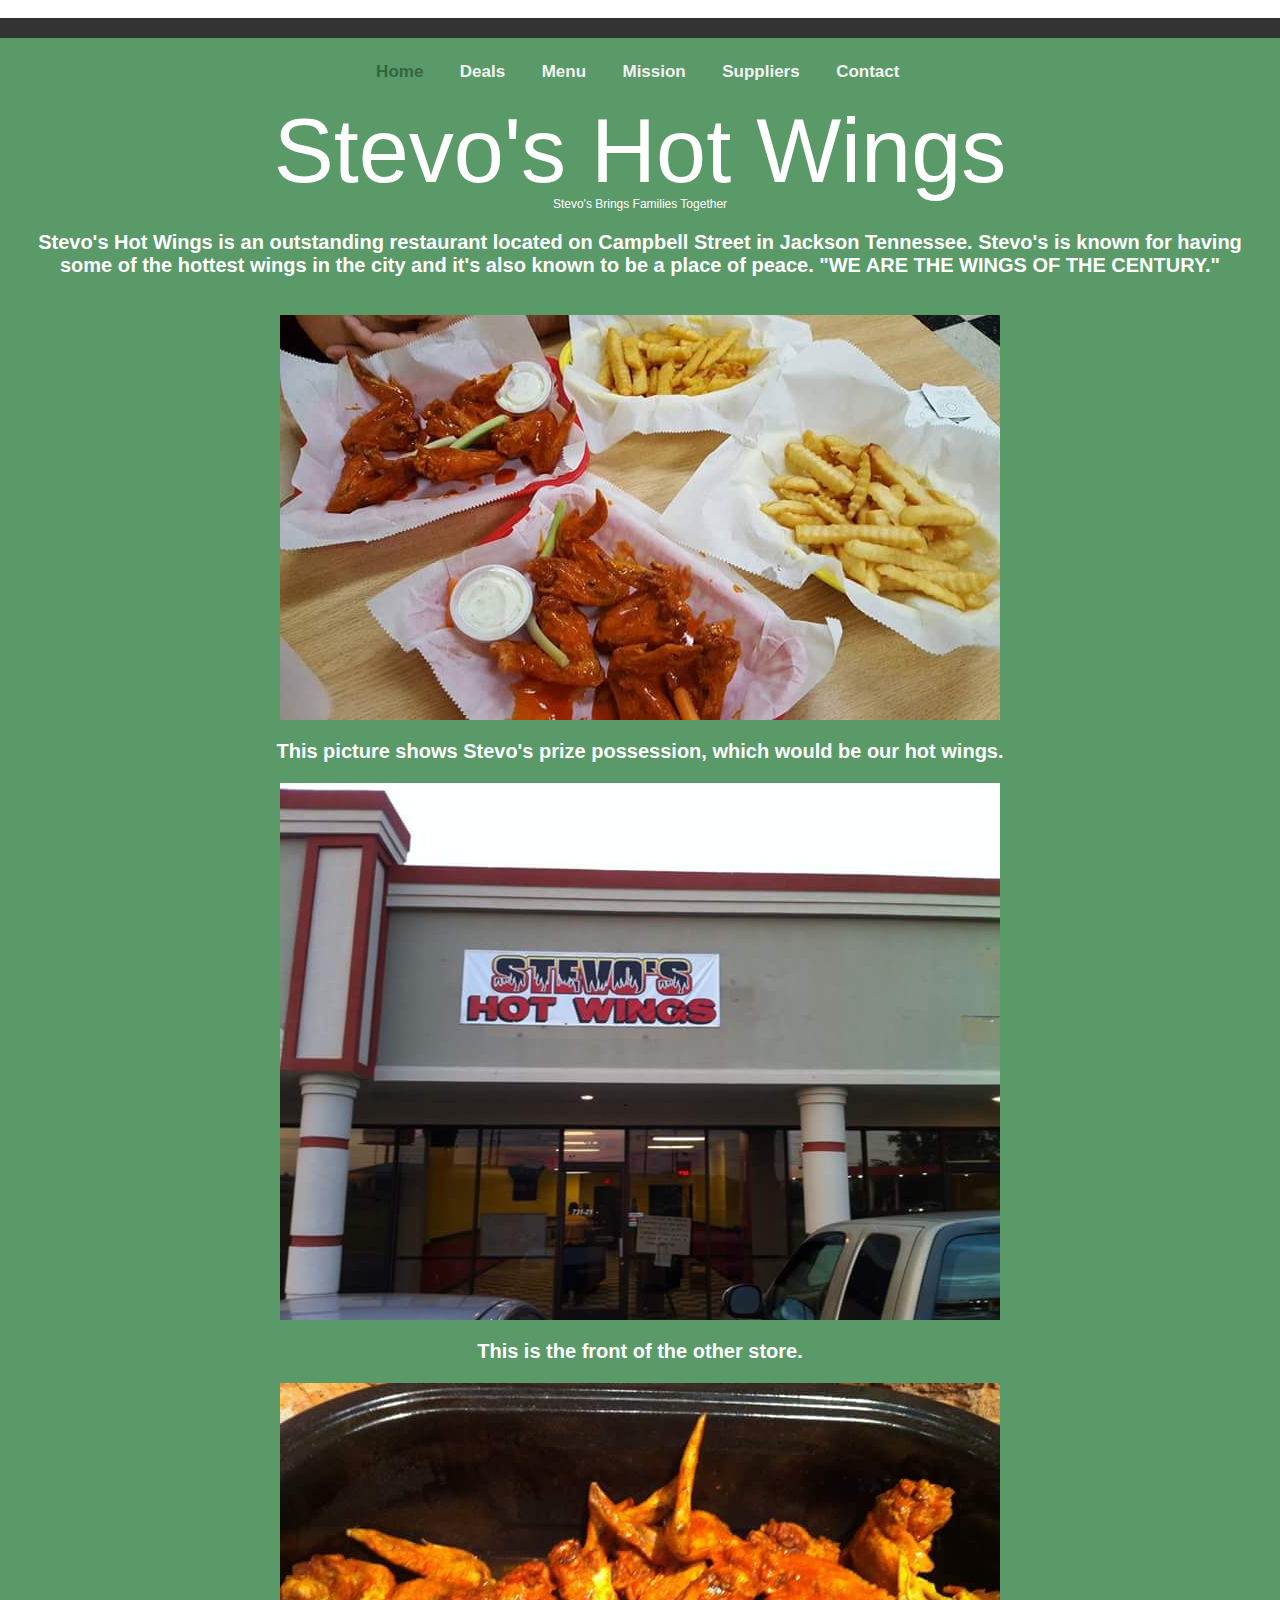
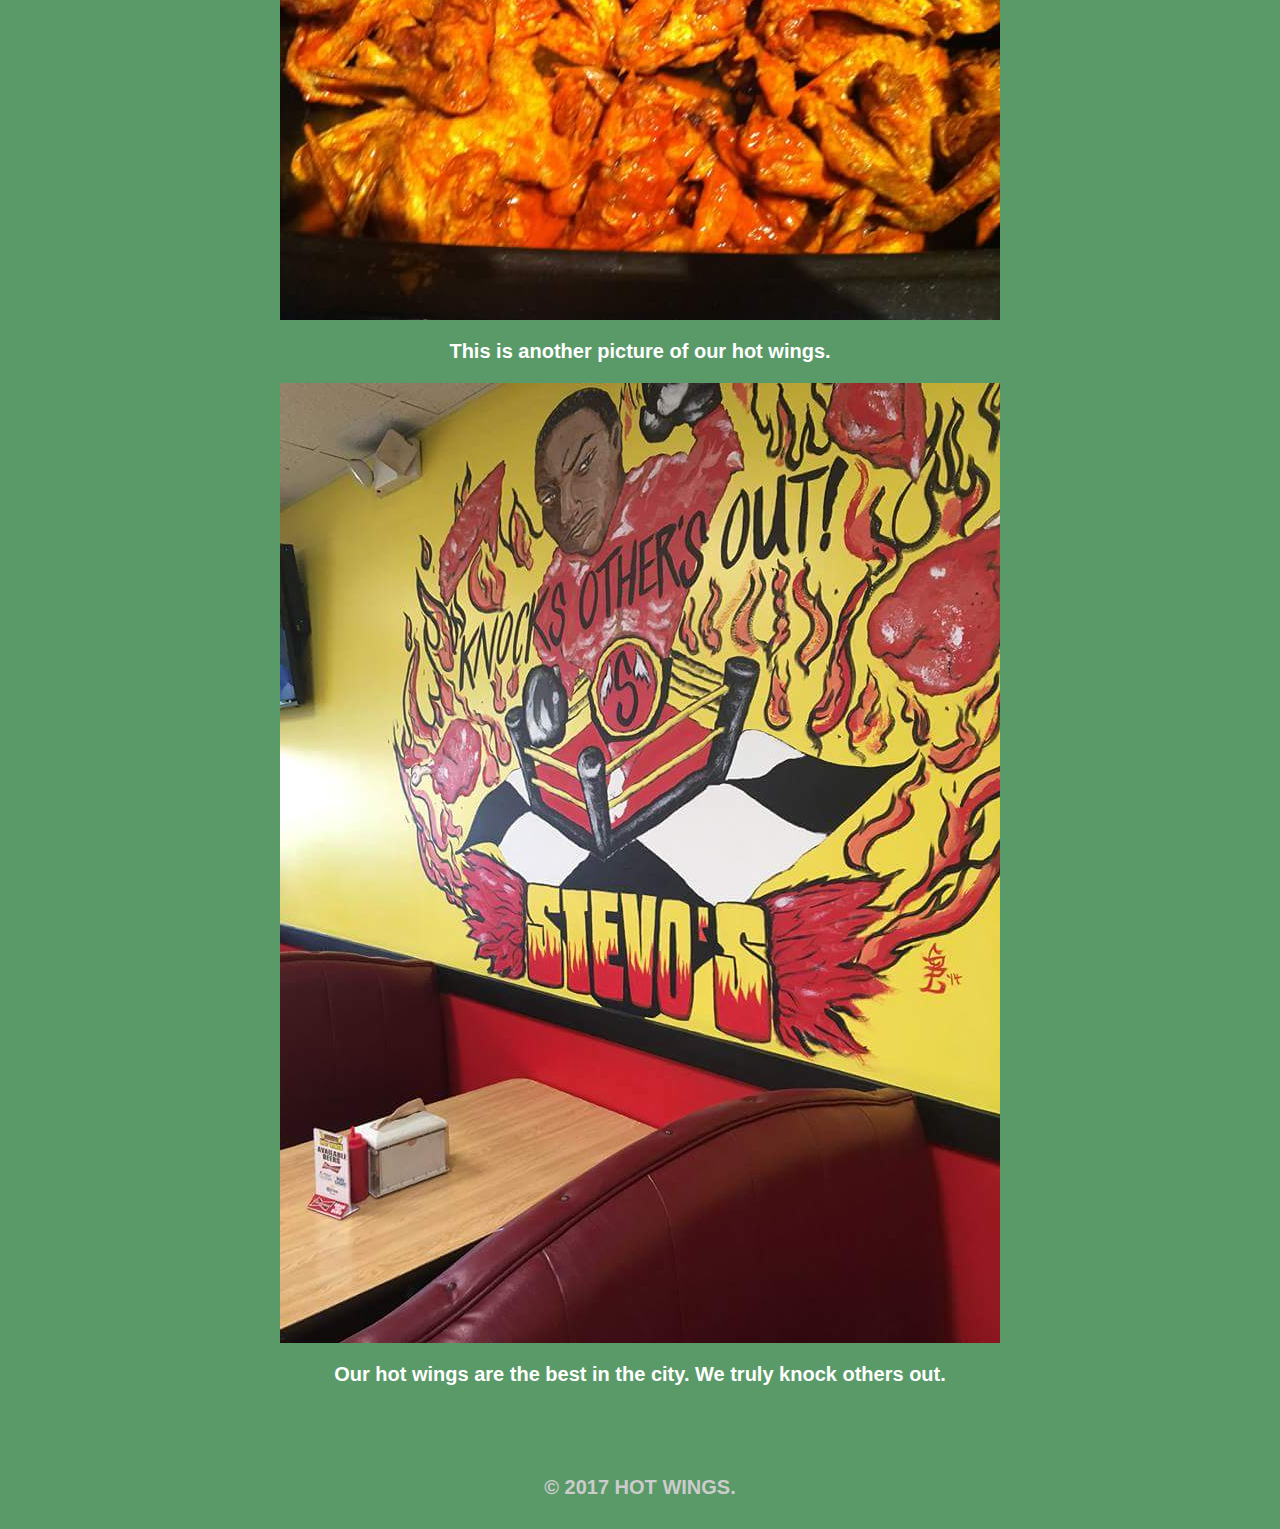
==== index.html @ 1a39fe98 "Add files via upload" ====
==<!DOCTYPE html>
<html>
  <body>
  <head>
    <meta charset="utf-8">
    <title>Home Page | Stevo's Hot Wings</title>
 <link rel="stylesheet" href="css/style.css">
<link href="https://fonts.googleapis.com/css?family=Lobster" rel="stylesheet">
    <style>
body {margin:0;}

.topnav {
  overflow: hidden;
  background-color: #333;
}

.topnav a {
  float: left;
  display: block;
  color: #f2f2f2;
  text-align: center;
  padding: 14px 16px;
  text-decoration: none;
  font-size: 17px;
}

.topnav a:hover {
  background-color: #ddd;
  color: black;
}

.topnav .icon {
  display: none;
}

@media screen and (max-width: 600px) {
  .topnav a:not(:first-child) {display: none;}
  .topnav a.icon {
    float: right;
    display: block;
  }
}

@media screen and (max-width: 600px) {
  .topnav.responsive {position: relative;}
  .topnav.responsive .icon {
    position: absolute;
    right: 0;
    top: 0;
  }
  .topnav.responsive a {
    float: none;
    display: block;
    text-align: left;
  }

}
                p {
        font-size: 20px;
        font-weight: bold;
}  
    h1 {
      font-size: 90px;
      color: white;
      }
      h2 {
      color: white;
      }
      </style>
    </head>
  <body>
       <img src="img/logo.jpg" class="logo" alt="">
    <div class="topnav" id="myTopnav">
        <nav>
        <ul>
  <li><a href="#home.html" class="selected">Home</a></li>
  <li><a href="#deals.html">Deals</a></li>
  <li><a href="#menu.html">Menu</a></li>
  <li><a href="#mission.html">Mission</a></li>
  <li><a href="#suppliers.html">Suppliers</a></li>
  <li><a href="#contact.html">Contact</a></li>
  <li><a href="javascript:void(0);" style="font-size:15px;" class="icon" onclick="myFunction()">&#9776;</a></li>
        <h1>Stevo's Hot Wings</h1>
        <h2>Stevo's Brings Families Together</h2>
    <div class="primary-content t-border"></div>
      <p>
        Stevo's Hot Wings is an outstanding restaurant located on Campbell Street in Jackson Tennessee. Stevo's is known for having some of the hottest wings in the city and it's also known to be a place of peace. "WE ARE THE WINGS OF THE CENTURY."
        </p>
<br>
        <div id="wrapper">
      <section>
            <section>
      <ul>
        <li>
          <img src="img/wingsandfries.jpg" class="selected" alt="">
          <p>This picture shows Stevo's prize possession, which would be our hot wings.</p>
          <img src="img/storefront2.jpg" class="selected" alt="">
          <p>This is the front of the other store.</p>
          <img src="img/hotwings.jpg" class="selected" alt="">
          <p>This is another picture of our hot wings.</p>
          <img src="img/knocksothersout.jpg" class="selected" alt="">
          <p>Our hot wings are the best in the city. We truly knock others out.</p>
        </li>
      </ul>
      </section>
        <ul id="gallery">
          <script>
function myFunction() {
    var x = document.getElementById("myTopnav");
    if (x.className === "topnav") {
        x.className += " responsive";
    } else {
        x.className = "topnav";
    }
}
</script>
            </ul>
        </section>
        </div>
        <footer>
          <p>&copy; 2017 HOT WINGS.</p>
        </footer>
          </ul>
          </body>
  </html>
---- css/style.css ----
/*********************************
GENERAL
**********************************/

body { 
  font-family: 'Open Sans', sans-serif; 
}

#wrapper {
  max-width: 940px;
  margin: 0 auto;
  padding: 0 5%;
}

a {
  text-decoration: none;
}

img{
 max-width: 100%;
}

 h3 {
  margin: 0 0 1m 0; }
/*********************************
HEADING
**********************************/

header {
  float: left;
  margin: 0 0 30px 0;
  padding: 5px 0 0 0;
  width: 100%;
}

#logo {
  text-align: center;
  margin: 0;
}

h1 {
  font-family: 'Sansita', sans-serif;
  margin: 15px 0;
  font-size: 1.75em;
  font-weight: normal;
  line-height: 0.8em;
}

h2 {
  font-size: 0.75em;
  margin: -5px 0 0;
  font-weight: normal;
}



/*********************************
NAVIGATION
**********************************/

nav{
 text-align:center;
  padding: 10px 0;
  margin: 20px 0 0;
  }

nav ul {
  list-style: none;
  margin: 0 10px;
  padding: 0;
}

nav li {
  display: inline-block;
}

nav a {
  font-weight: 800;
  padding: 15px 10px;
}



/*********************************
FOOTER
**********************************/

footer {
 font-size: 0.75em;
  text-align: center;
  clear: both;
  padding-top: 50px;
  color: #ccc;
}

.social-icon {
  width: 20px;
  height: 20px;
  margin: 0 5px;
}



/*********************************
PAGE: PORTFOLIO
**********************************/

#gallery {
  margin: 0;
  padding: 0;
  list-style: none;
}

#gallery li {
  float: left;
  width: 45%;
  margin: 2.5%;
  background-color: #f5f5f5;
  color: #bdc3c7;
}
  
#gallery li a p {
  margin: 0;
  padding: 5%;
  font-size: 0.75em;
  color: #bdc3c7
}



/*********************************
PAGE: ABOUT
**********************************/

/*********************************
PAGE: CONTACT
**********************************/

.contact-info {
  list-style: none;
  padding: 0;
  margin: 0;
  font-size: 0.9em;
}

.contact-info a {
  display: block;
  min-height: 20px;
  background-repeat: no-repeat;
  background-size: 20px 20px;
  padding: 0 0 0 30px;
  margin: 0 0 10px;
}

/*********************************
COLORS
**********************************/

/* site body */
body{
  background-color: #fff;
  color: #fff;
}

/* green header */
header {
  background:  #0000ff;
  border-color: #599a68;
}

/* nav background on mobile */
nav {
  background: #599a68;
}


/* logo text */
h1, h2 {
 color: #fff; 
}

/* links */
a {
  color: #6ab47b;
}

/* nav link */
nav a, nav a:visited {
  color: #fff;
}

/* selected nav link */
nav a.selected, nav a:hover {
  color: #32673f;
}
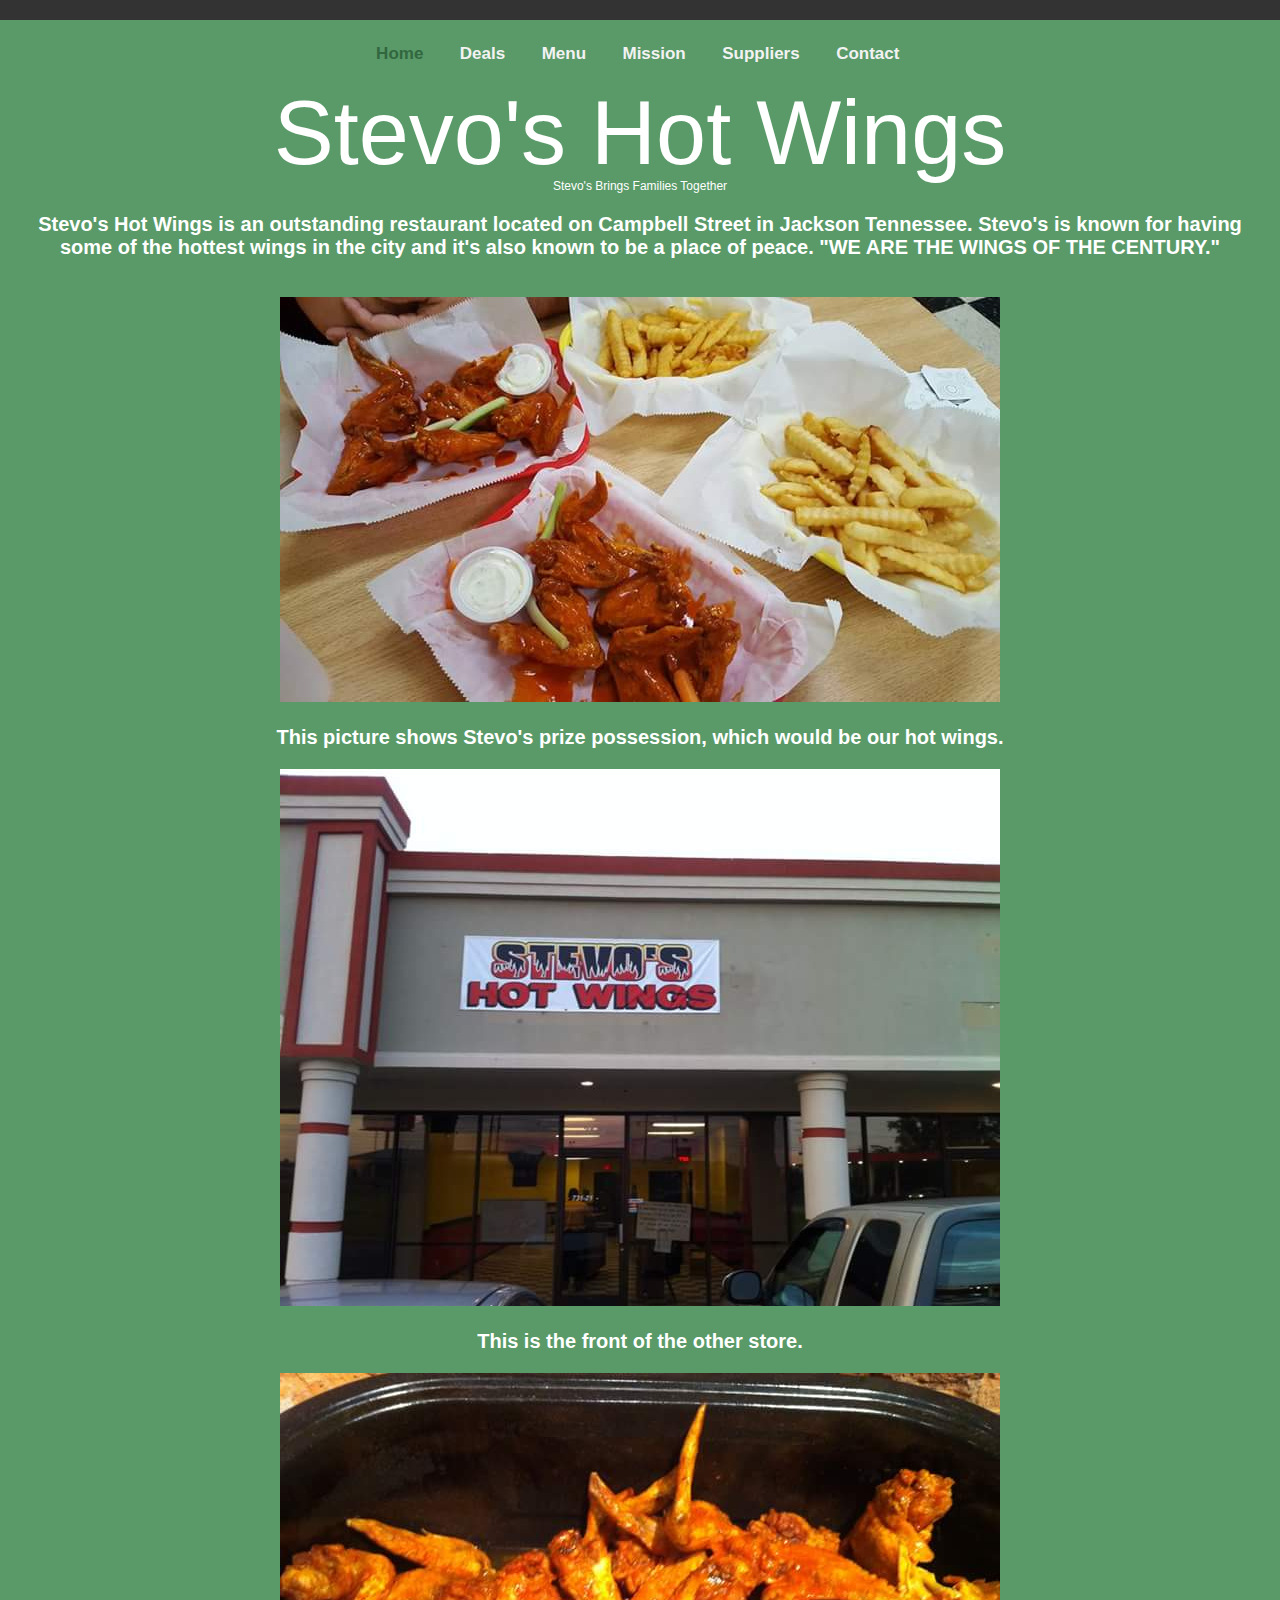
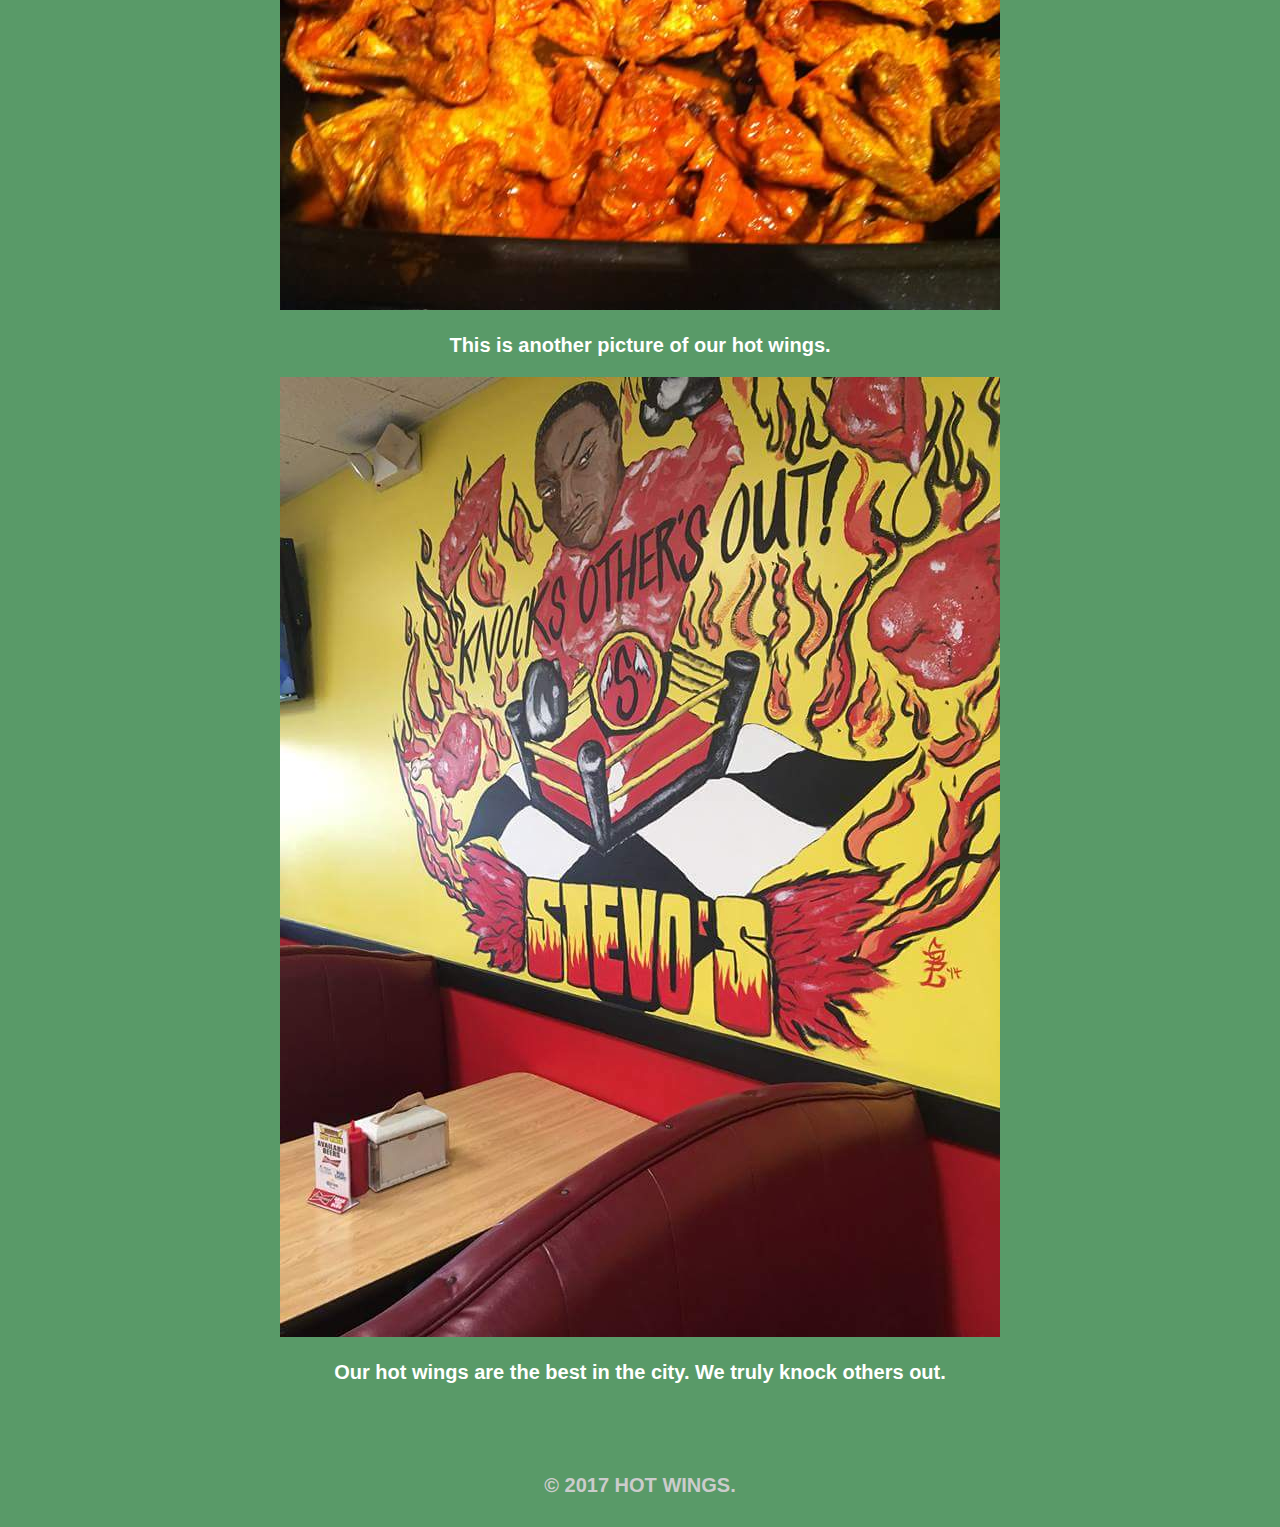
==== commit 0aae660e: "Update index.html" ====
--- a/index.html
+++ b/index.html
@@ -1,4 +1,4 @@
-==<!DOCTYPE html>
+<!DOCTYPE html>
 <html>
   <body>
   <head>
@@ -69,7 +69,6 @@
       </style>
     </head>
   <body>
-       <img src="img/logo.jpg" class="logo" alt="">
     <div class="topnav" id="myTopnav">
         <nav>
         <ul>
@@ -122,4 +121,4 @@
         </footer>
           </ul>
           </body>
-  </html>+  </html>
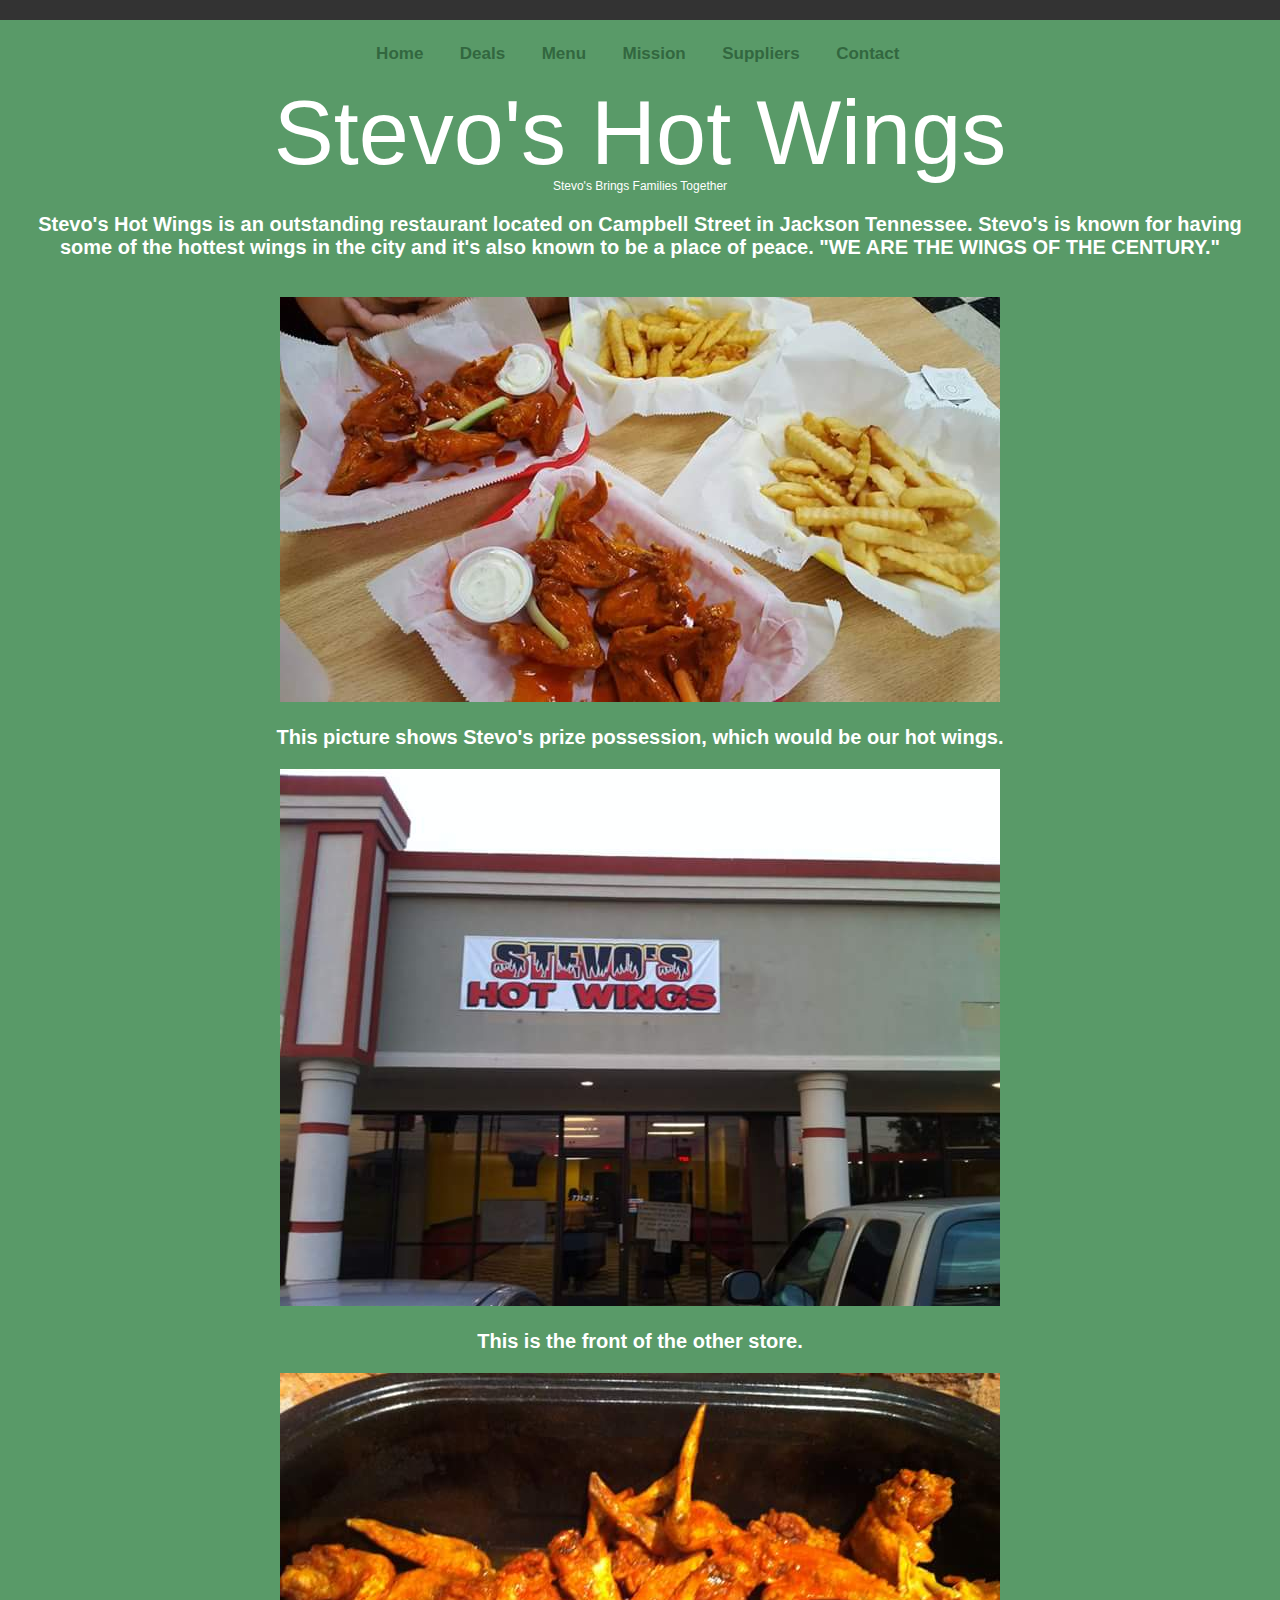
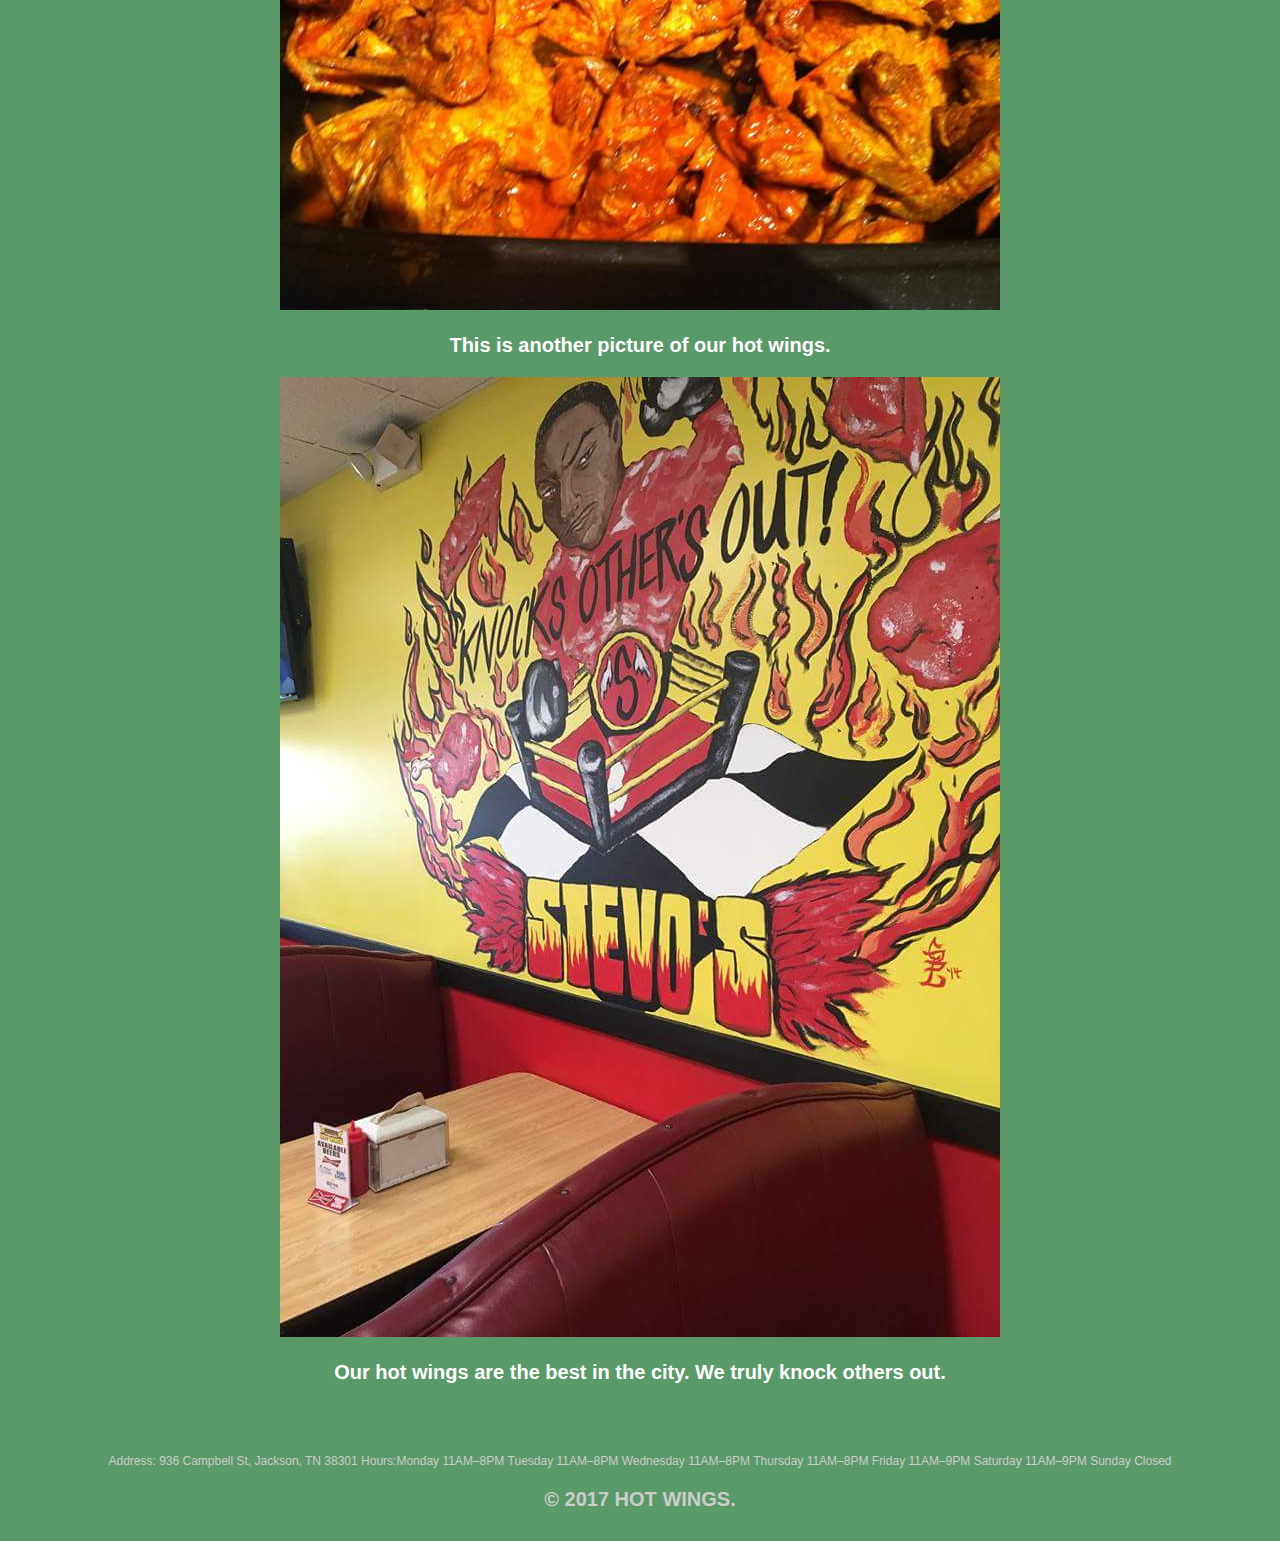
==== commit 2906184d: "Update index.html" ====
--- a/index.html
+++ b/index.html
@@ -72,12 +72,12 @@
     <div class="topnav" id="myTopnav">
         <nav>
         <ul>
-  <li><a href="#home.html" class="selected">Home</a></li>
-  <li><a href="#deals.html">Deals</a></li>
-  <li><a href="#menu.html">Menu</a></li>
-  <li><a href="#mission.html">Mission</a></li>
-  <li><a href="#suppliers.html">Suppliers</a></li>
-  <li><a href="#contact.html">Contact</a></li>
+  <li><a href="home.html" class="selected">Home</a></li>
+  <li><a href="Deals.html" class="selected">Deals</a></li>
+  <li><a href="Menu.html" class="selected">Menu</a></li>
+  <li><a href="Mission.html" class="selected">Mission</a></li>
+  <li><a href="Suppliers.html" class="selected">Suppliers</a></li>
+  <li><a href="Contact.html" class="selected">Contact</a></li>
   <li><a href="javascript:void(0);" style="font-size:15px;" class="icon" onclick="myFunction()">&#9776;</a></li>
         <h1>Stevo's Hot Wings</h1>
         <h2>Stevo's Brings Families Together</h2>
@@ -117,6 +117,17 @@
         </section>
         </div>
         <footer>
+                    <ul>
+          <li>Address: 936 Campbell St, Jackson, TN 38301</li>
+<li>Hours: 
+<li>Monday	11AM–8PM</li>
+<li>Tuesday	11AM–8PM</li>
+<li>Wednesday	11AM–8PM</li>
+<li>Thursday	11AM–8PM</li>
+<li>Friday	11AM–9PM</li>
+<li>Saturday	11AM–9PM</li>
+<li>Sunday	Closed</li>
+          </ul>
           <p>&copy; 2017 HOT WINGS.</p>
         </footer>
           </ul>
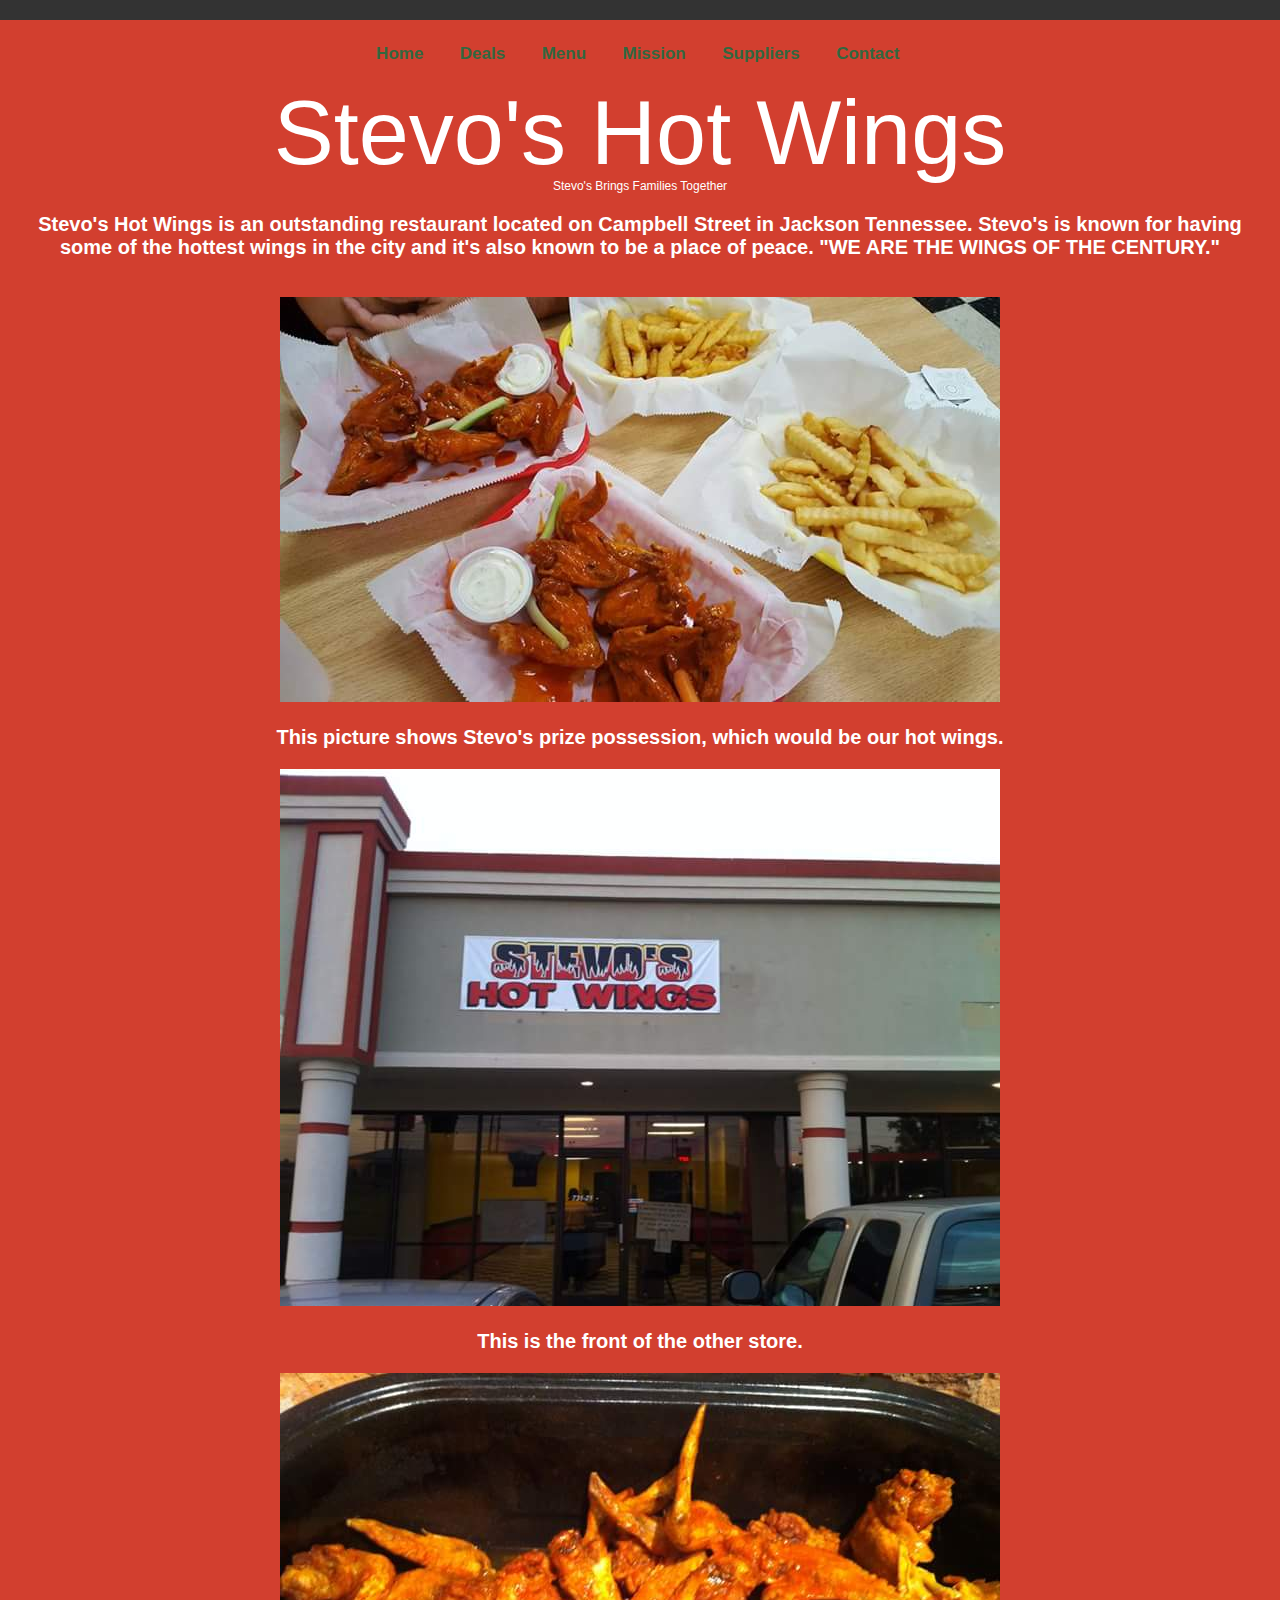
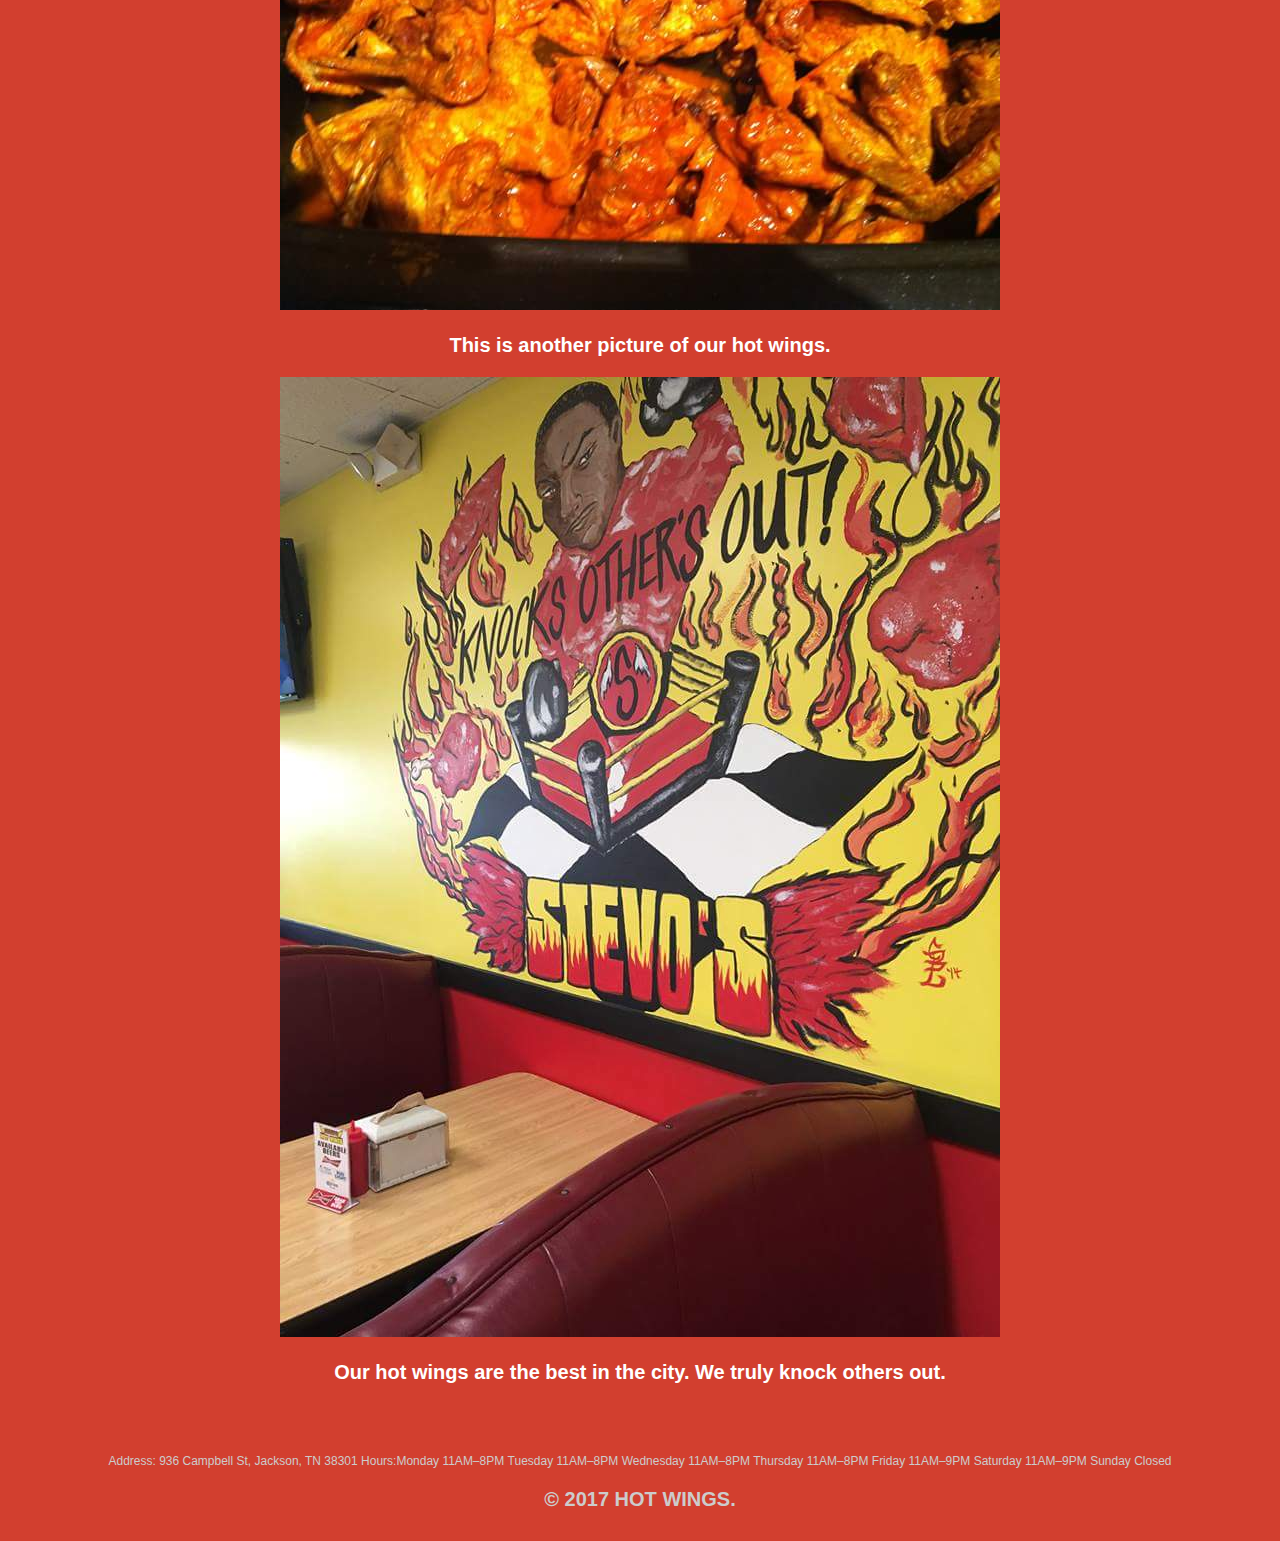
==== commit 45dab0b6: "Update index.html" ====
--- a/index.html
+++ b/index.html
@@ -69,10 +69,11 @@
       </style>
     </head>
   <body>
+
     <div class="topnav" id="myTopnav">
         <nav>
         <ul>
-  <li><a href="home.html" class="selected">Home</a></li>
+  <li><a href="index.html" class="selected">Home</a></li>
   <li><a href="Deals.html" class="selected">Deals</a></li>
   <li><a href="Menu.html" class="selected">Menu</a></li>
   <li><a href="Mission.html" class="selected">Mission</a></li>
@@ -117,7 +118,7 @@
         </section>
         </div>
         <footer>
-                    <ul>
+          <ul>
           <li>Address: 936 Campbell St, Jackson, TN 38301</li>
 <li>Hours: 
 <li>Monday	11AM–8PM</li>
@@ -127,6 +128,9 @@
 <li>Friday	11AM–9PM</li>
 <li>Saturday	11AM–9PM</li>
 <li>Sunday	Closed</li>
+
+          
+          
           </ul>
           <p>&copy; 2017 HOT WINGS.</p>
         </footer>
--- a/css/style.css
+++ b/css/style.css
@@ -4,6 +4,8 @@
 
 body { 
   font-family: 'Open Sans', sans-serif; 
+  background-repeat: no-repeat;
+  background-image: cover;
 }
 
 #wrapper {
@@ -22,6 +24,9 @@
 
  h3 {
   margin: 0 0 1m 0; }
+
+
+
 /*********************************
 HEADING
 **********************************/
@@ -158,19 +163,19 @@
 
 /* site body */
 body{
-  background-color: #fff;
+  background-color:;
   color: #fff;
 }
 
 /* green header */
 header {
-  background:  #0000ff;
-  border-color: #599a68;
+  background:  #32673f;
+  border-color: #000fff;
 }
 
 /* nav background on mobile */
 nav {
-  background: #599a68;
+  background: #d23f2f;
 }
 
 
@@ -181,7 +186,7 @@
 
 /* links */
 a {
-  color: #6ab47b;
+  color: #000fff;
 }
 
 /* nav link */
@@ -193,16 +198,3 @@
 nav a.selected, nav a:hover {
   color: #32673f;
 }
-
-
-
-
-
-
-
-
-
-
-
-
-
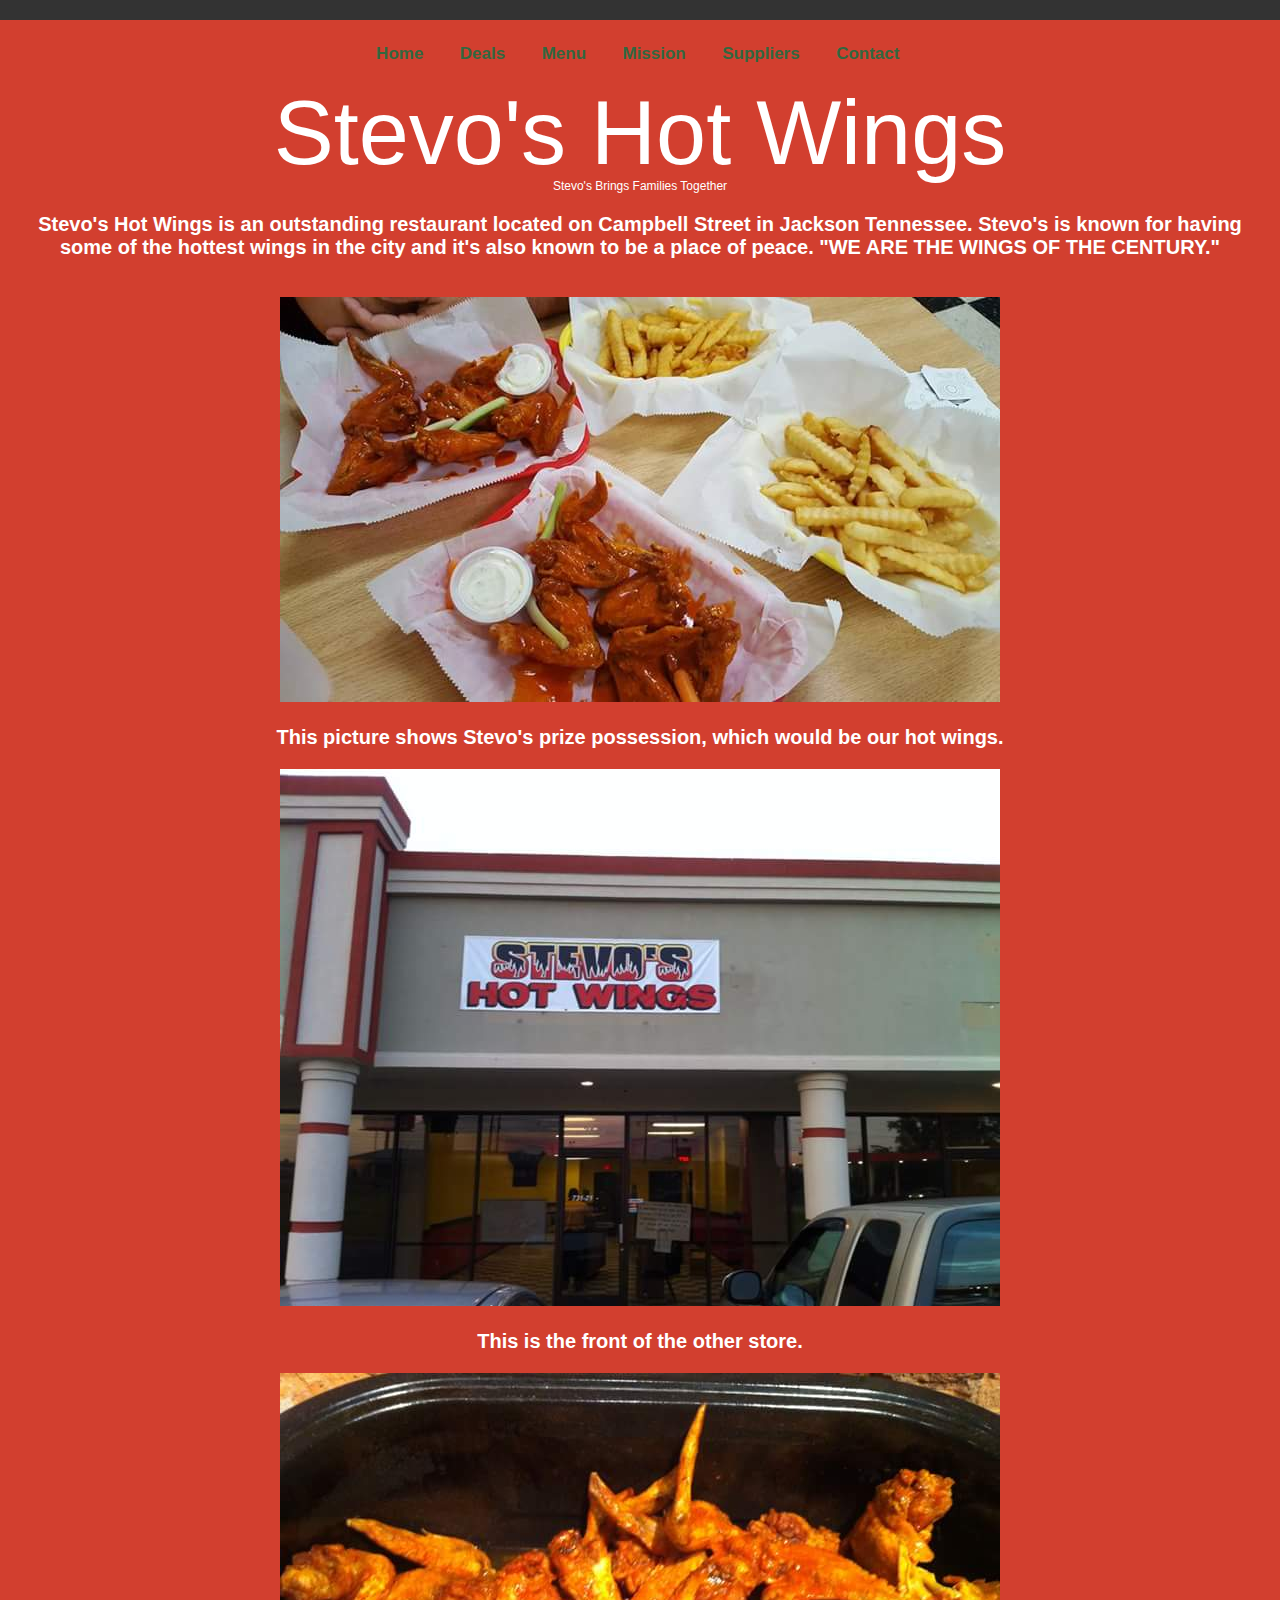
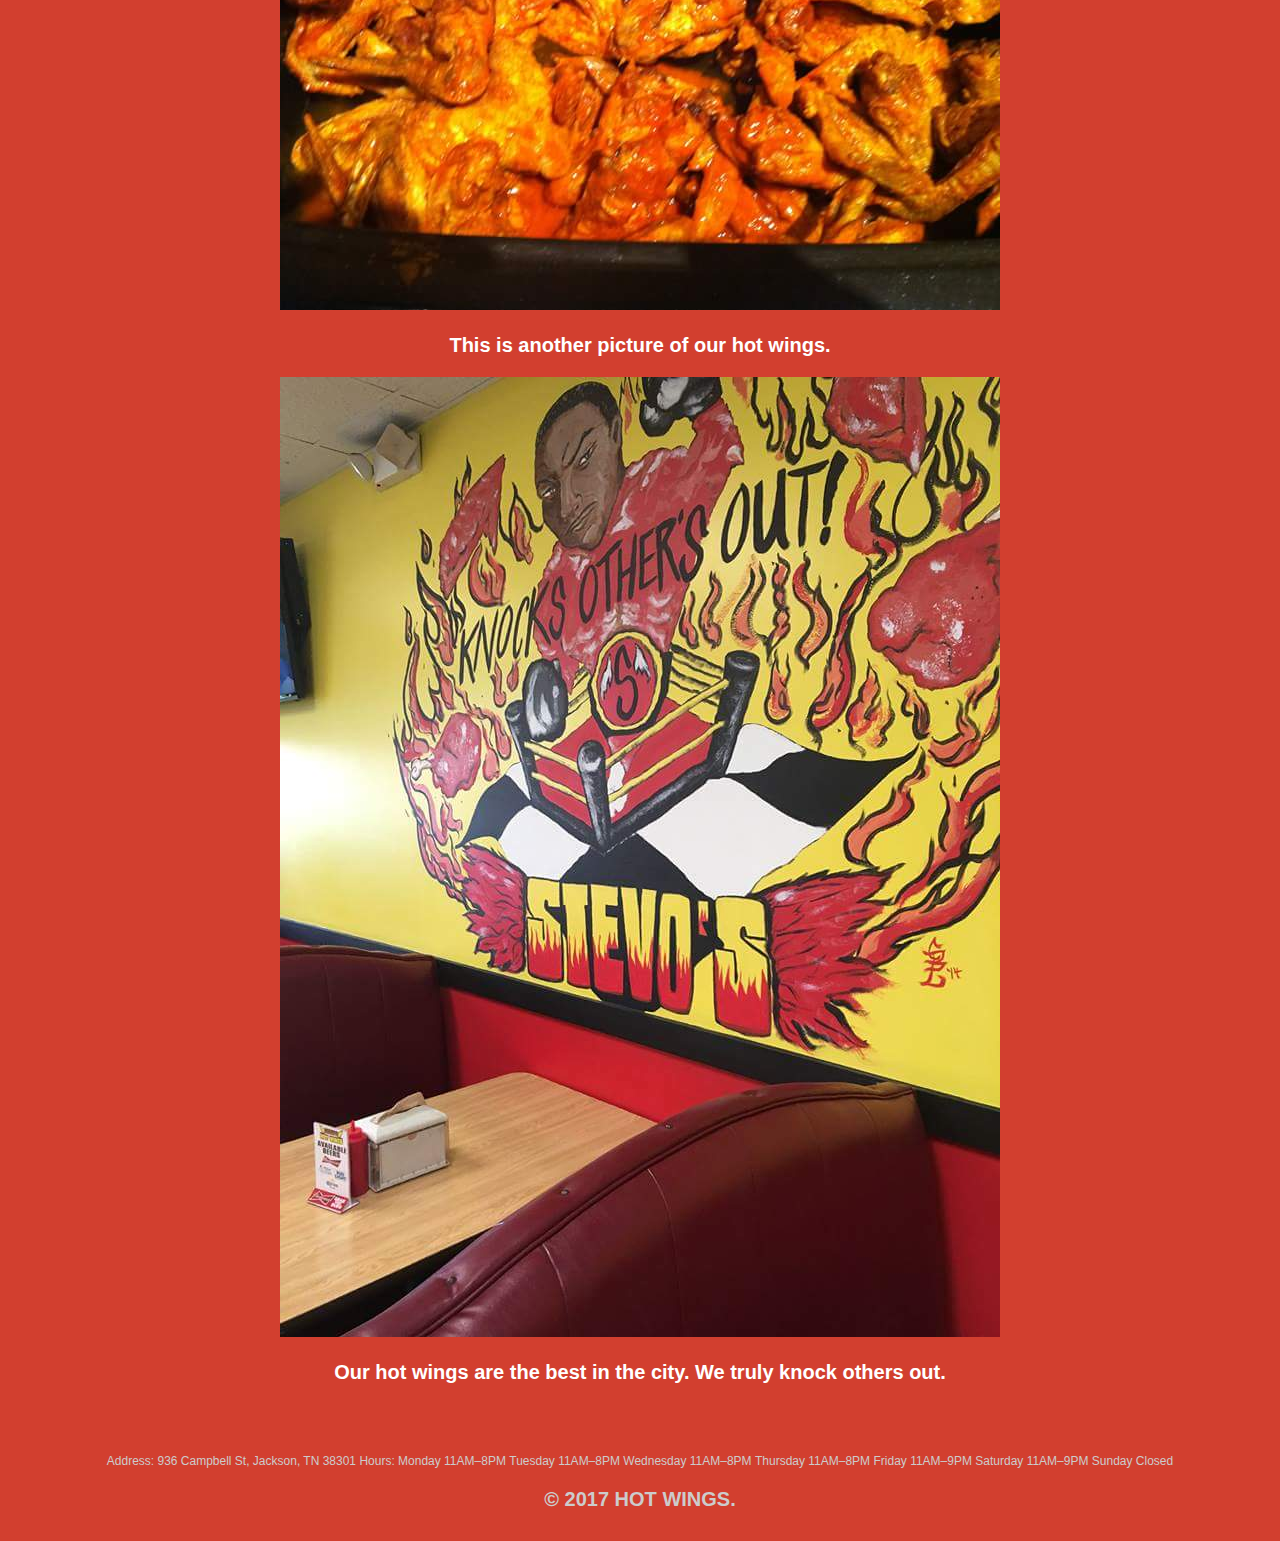
==== commit fd9c655e: "Update index.html" ====
--- a/index.html
+++ b/index.html
@@ -119,8 +119,8 @@
         </div>
         <footer>
           <ul>
-          <li>Address: 936 Campbell St, Jackson, TN 38301</li>
-<li>Hours: 
+          <li>Address: 936 Campbell St, Jackson, TN  38301</li>
+ <li>Hours:   </li>  
 <li>Monday	11AM–8PM</li>
 <li>Tuesday	11AM–8PM</li>
 <li>Wednesday	11AM–8PM</li>
